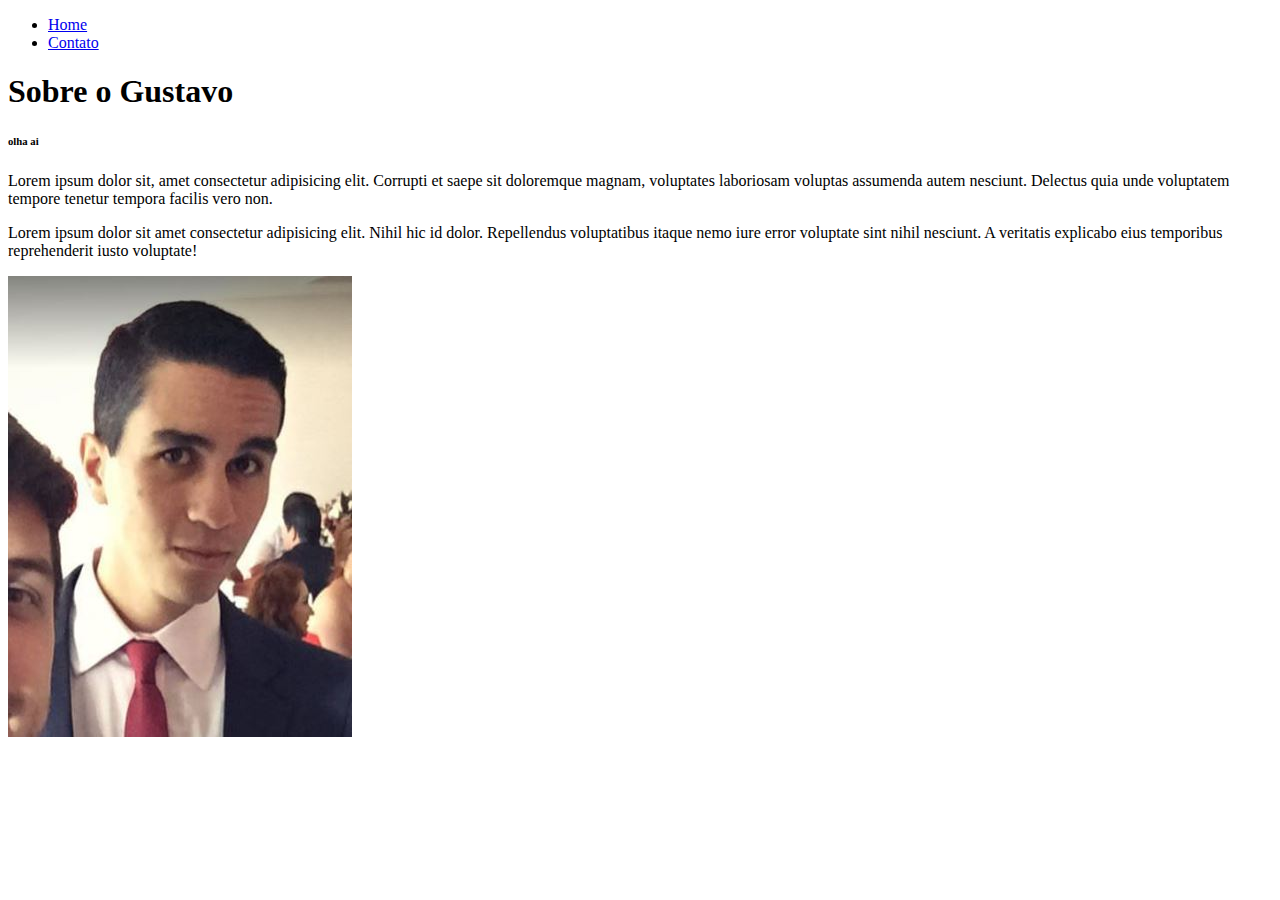
==== index.html @ 544fca12 "Primeiro commit de front" ====
<!DOCTYPE html>
<html lang="pt-br">
<head>
    <meta charset="UTF-8">
    <meta http-equiv="X-UA-Compatible" content="IE=edge">
    <meta name="viewport" content="width=device-width, initial-scale=1.0">
    <title>Meu Perfil</title>
</head>
<body>
    <ul>
        <li><a href="index.html">Home</a></li>
        <li><a href="contato.html">Contato</a></li>
    </ul>

    <h1>Sobre o Gustavo</h1>
    <h6>olha ai</h6>

    <p>Lorem ipsum dolor sit, amet consectetur adipisicing elit. Corrupti et saepe sit doloremque magnam, voluptates laboriosam voluptas assumenda autem nesciunt. Delectus quia unde voluptatem tempore tenetur tempora facilis vero non.</p>
    <p>Lorem ipsum dolor sit amet consectetur adipisicing elit. Nihil hic id dolor. Repellendus voluptatibus itaque nemo iure error voluptate sint nihil nesciunt. A veritatis explicabo eius temporibus reprehenderit iusto voluptate!</p>
    <img src="assets/img/perfil.JPG" alt="Foto do gustavo victor">
</body>
</html>
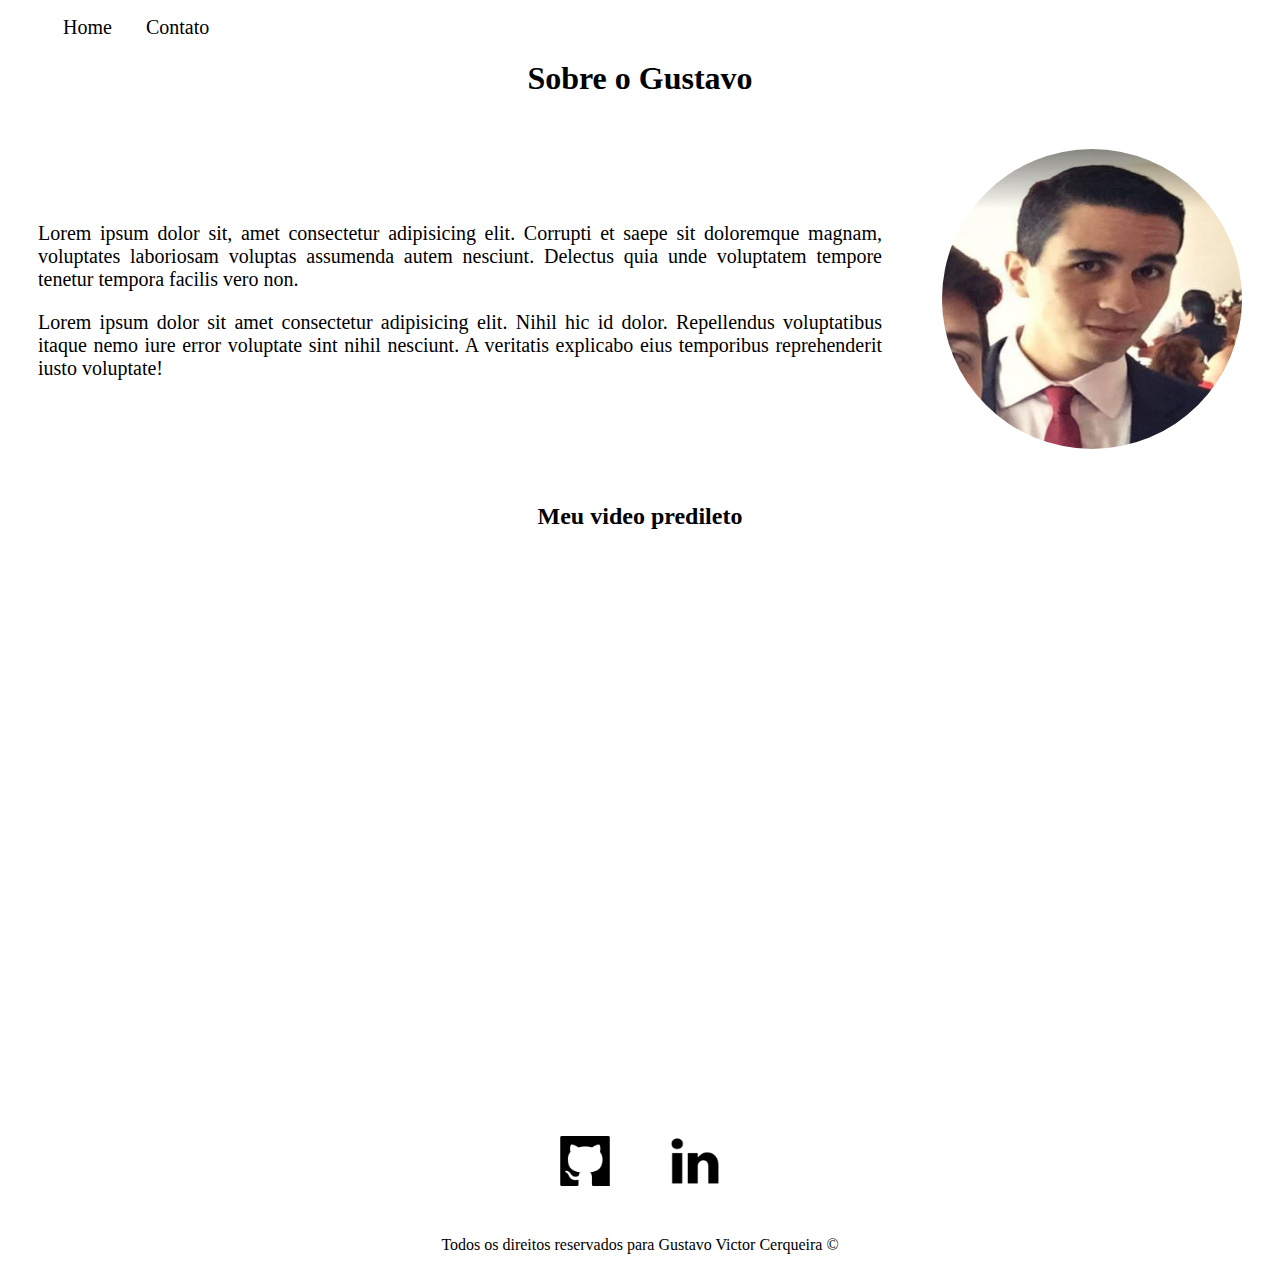
==== commit aee58221: "Implementação do site utilizando CSS" ====
--- a/index.html
+++ b/index.html
@@ -5,18 +5,52 @@
     <meta http-equiv="X-UA-Compatible" content="IE=edge">
     <meta name="viewport" content="width=device-width, initial-scale=1.0">
     <title>Meu Perfil</title>
+    <link rel="stylesheet" href="assets/css/style.css">
 </head>
 <body>
-    <ul>
+    <ul id="menu">
         <li><a href="index.html">Home</a></li>
         <li><a href="contato.html">Contato</a></li>
     </ul>
 
-    <h1>Sobre o Gustavo</h1>
-    <h6>olha ai</h6>
+    <h1 class="center">Sobre o Gustavo</h1>
+    
+    <div class="container">
+        <div class="p-30 justify">
+            <p class="p1">Lorem ipsum dolor sit, amet consectetur adipisicing elit. Corrupti et saepe sit doloremque magnam, voluptates laboriosam voluptas assumenda autem nesciunt. Delectus quia unde voluptatem tempore tenetur tempora facilis vero non.</p>
+            <p class="p1">Lorem ipsum dolor sit amet consectetur adipisicing elit. Nihil hic id dolor. Repellendus voluptatibus itaque nemo iure error voluptate sint nihil nesciunt. A veritatis explicabo eius temporibus reprehenderit iusto voluptate!</p>
+        </div>
+        <div>
 
-    <p>Lorem ipsum dolor sit, amet consectetur adipisicing elit. Corrupti et saepe sit doloremque magnam, voluptates laboriosam voluptas assumenda autem nesciunt. Delectus quia unde voluptatem tempore tenetur tempora facilis vero non.</p>
-    <p>Lorem ipsum dolor sit amet consectetur adipisicing elit. Nihil hic id dolor. Repellendus voluptatibus itaque nemo iure error voluptate sint nihil nesciunt. A veritatis explicabo eius temporibus reprehenderit iusto voluptate!</p>
-    <img src="assets/img/perfil.JPG" alt="Foto do gustavo victor">
-</body>
+            <img class="br-50 wh p-30" src="assets/img/perfil.JPG" alt="Foto do gustavo victor">
+        </div>
+    </div>
+
+    <h2 class="center">
+        Meu video predileto
+    </h2>
+    <div class="container mb-50">
+        <iframe width="900" height="506" src="https://www.youtube.com/embed/5qap5aO4i9A" title="YouTube video player" frameborder="0" allow="accelerometer; autoplay; clipboard-write; encrypted-media; gyroscope; picture-in-picture" allowfullscreen></iframe>
+    </div>
+
+    <footer>
+
+        <div class="container">
+            <a href="https://github.com/Gus0092" target="blanc">
+                <img class="tm-social p-30" src="assets/img/github.png" alt="Logo do GitHub">
+            </a>
+            
+            <a href="https://github.com/Gus0092" target="blanc">
+                <img class="tm-social p-30" src="assets/img/linkedin.png" alt="Logo do Linkedin">
+            </a>
+           
+        </div>
+
+            <p class="center">
+                
+            Todos os direitos reservados para Gustavo Victor  Cerqueira &copy
+        </p>
+    </footer>
+
+    </body>
 </html>--- a/assets/css/style.css
+++ b/assets/css/style.css
@@ -0,0 +1,59 @@
+/*Estilos da página index.html*/
+
+
+  
+    .p1 {
+        font-size: 20px;
+    }
+    .center{
+        text-align: center;
+    }
+
+    .justify {
+        text-align: justify;
+    }
+    .color{
+        color: aqua;
+    }
+
+    .container {
+        display: flex;
+        flex-flow: row;
+        justify-content: center;
+        align-items: center;
+
+    }
+   #menu li {
+       display: inline;
+       padding: 15px;
+       text-decoration: none;
+   }
+   #menu li a {
+    text-decoration: none;
+    color: black;
+    font-size: 20px;
+
+   }
+   #menu li a:hover{
+       color: grey;
+   }
+   .p-30 {
+       padding: 30px;
+   }
+   .br-50{
+       border-radius: 50%;
+   }
+   .wh {
+       width: 300px;
+       height: 300px;       
+   }
+   .tm-social {
+    width: 50px;
+    height: 50px;
+   }
+   .mb-50 {
+       margin-bottom: 50px;
+   }
+
+
+/*Estilos da página contato.html*/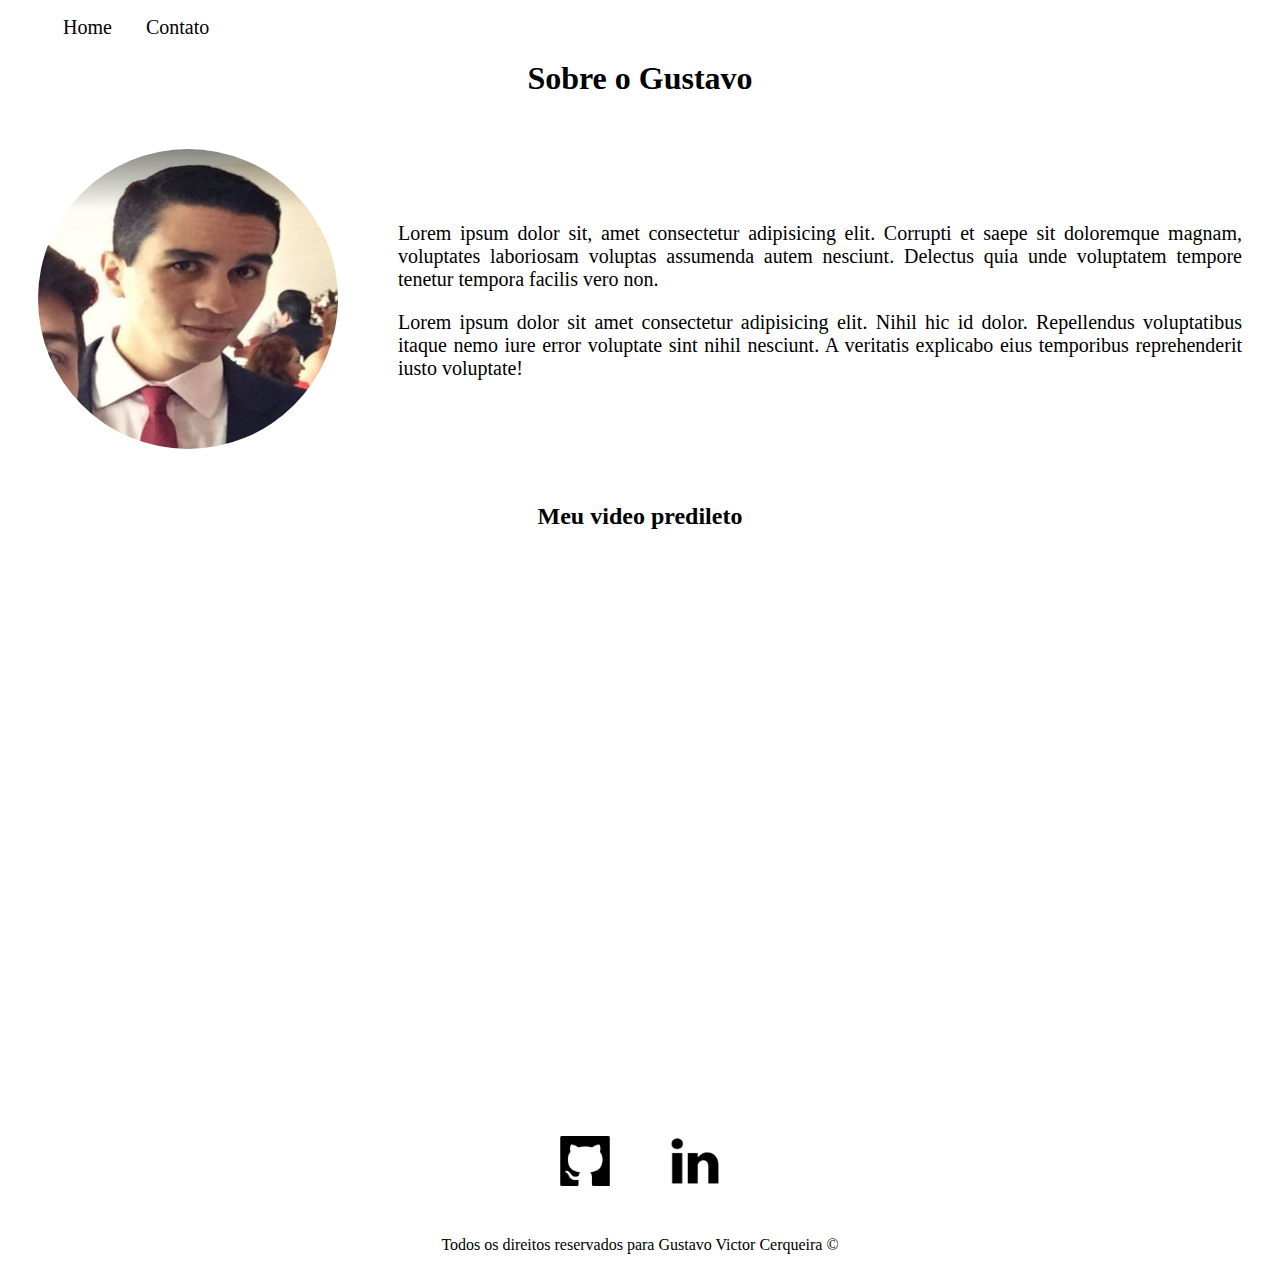
==== commit 1fb11d04: "implementacao css pt2" ====
--- a/index.html
+++ b/index.html
@@ -16,13 +16,13 @@
     <h1 class="center">Sobre o Gustavo</h1>
     
     <div class="container">
+        <div>
+
+            <img class="br-50 wh p-30" src="assets/img/perfil.JPG" alt="Foto do gustavo victor">
+        </div>
         <div class="p-30 justify">
             <p class="p1">Lorem ipsum dolor sit, amet consectetur adipisicing elit. Corrupti et saepe sit doloremque magnam, voluptates laboriosam voluptas assumenda autem nesciunt. Delectus quia unde voluptatem tempore tenetur tempora facilis vero non.</p>
             <p class="p1">Lorem ipsum dolor sit amet consectetur adipisicing elit. Nihil hic id dolor. Repellendus voluptatibus itaque nemo iure error voluptate sint nihil nesciunt. A veritatis explicabo eius temporibus reprehenderit iusto voluptate!</p>
-        </div>
-        <div>
-
-            <img class="br-50 wh p-30" src="assets/img/perfil.JPG" alt="Foto do gustavo victor">
         </div>
     </div>
 
--- a/assets/css/style.css
+++ b/assets/css/style.css
@@ -54,6 +54,9 @@
    .mb-50 {
        margin-bottom: 50px;
    }
+   .ml-50 {
+       margin-left: 50px;
+   }
 
 
 /*Estilos da página contato.html*/